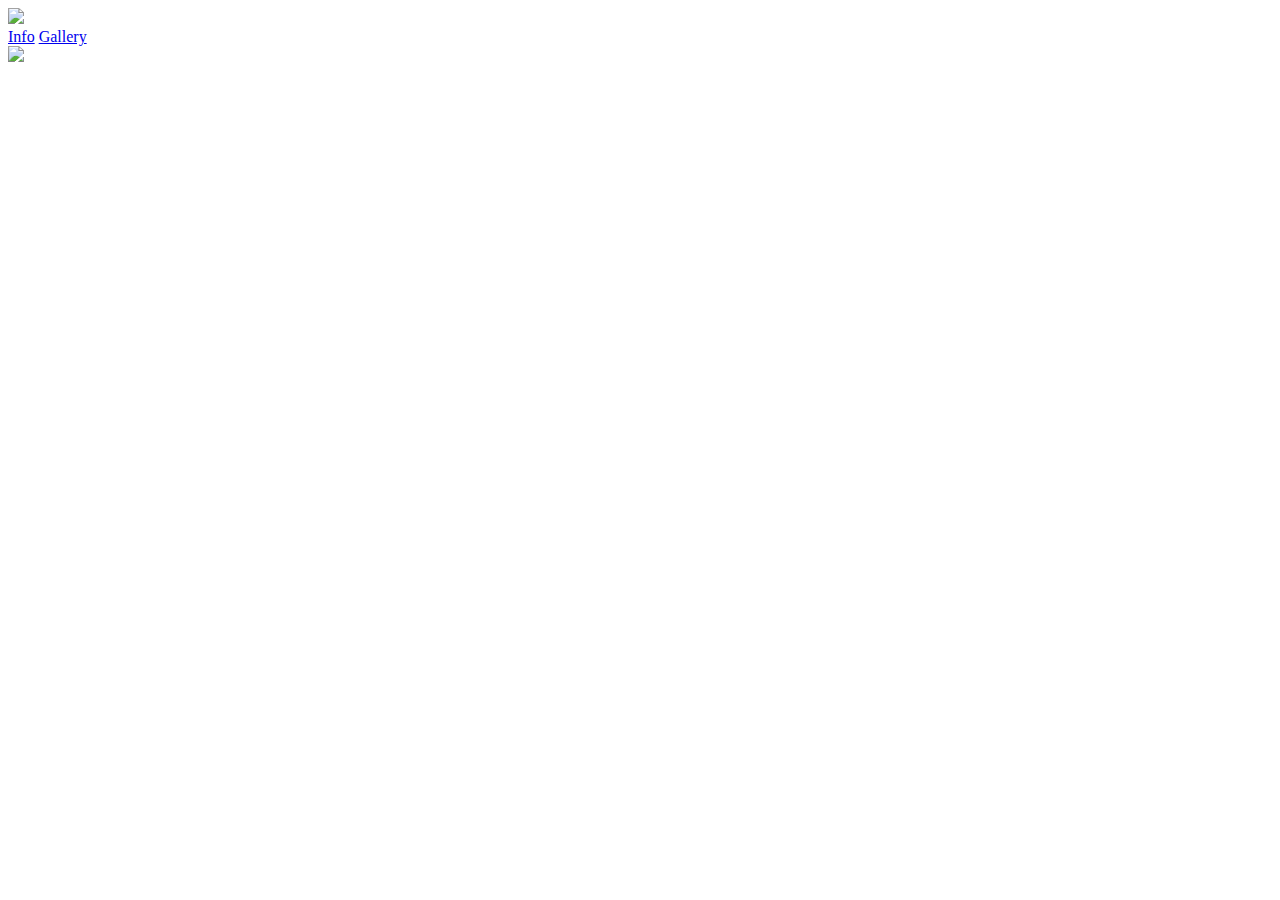
==== index.html @ 45858a81 "html files" ====
<!DOCTYPE html>
<html>
  <head>
    <meta charset="utf-8" />
    <meta content="IE=edge,chrome=1" http-equiv="X-UA-Compatible" />
    <meta content="width=device-width, initial-scale=1" name="viewport" />
    <title>Kath</title>
    <link href="https://cdnjs.cloudflare.com/ajax/libs/simple-line-icons/2.2.3/css/simple-line-icons.css" rel="stylesheet" />
    <link href="https://fonts.googleapis.com/css?family=EB+Garamond|Libre+Franklin:300,400,500" rel="stylesheet" />
    <link href="public/favicon.png?1" rel="icon" type="image/png" />
    <link href="public/style.css?1" rel="stylesheet" />
  </head>
  <body>
    <header>
      <div class="inner-wrap">
        <div class="logo">
          <a href="/"><img src="public/logo.png" /></a>
        </div>
        <nav>
            <a href="/info">Info</a>
            <a href="/gallery">Gallery</a>  
        </nav>
      </div>
    </header>
    <div class="inner-wrap gallery">
      <section class="photo center">
        <div class="left">
          <img src="/public/images/08.jpg" class="disableselect disabledrag" oncontextmenu="return false;">
        </div>
      </section>                             
    </div>
  </body>
</html>
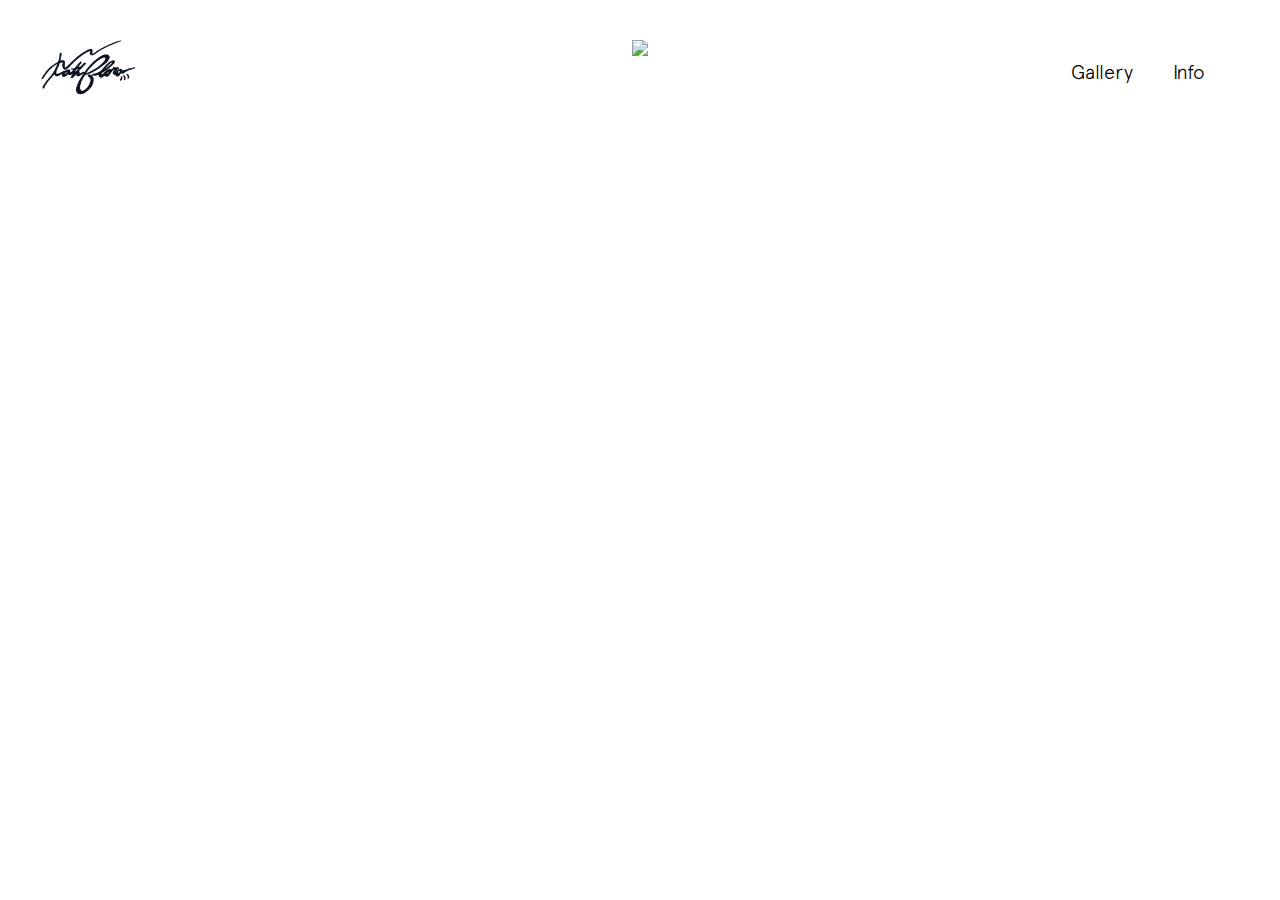
==== commit dfa7e188: "Update index.html" ====
--- a/index.html
+++ b/index.html
@@ -14,7 +14,7 @@
     <header>
       <div class="inner-wrap">
         <div class="logo">
-          <a href="/"><img src="public/logo.png" /></a>
+          <a href="/"><img src="public/sigtestnew.png" /></a>
         </div>
         <nav>
             <a href="/info">Info</a>
@@ -25,7 +25,7 @@
     <div class="inner-wrap gallery">
       <section class="photo center">
         <div class="left">
-          <img src="/public/images/08.jpg" class="disableselect disabledrag" oncontextmenu="return false;">
+          <img src="/public/images/chortle.jpg" class="disableselect disabledrag" oncontextmenu="return false;">
         </div>
       </section>                             
     </div>
--- a/public/style.css
+++ b/public/style.css
@@ -0,0 +1,1230 @@
+@charset "UTF-8";
+@font-face {
+  font-family: 'FGB';
+  src: url("fgb.woff") format("woff"), url("fgb.ttf") format("truetype"); }
+
+@font-face {
+  font-family: 'FGB–L';
+  src: url("fgb.woff") format("woff"), url("fgb.ttf") format("truetype");
+  font-weight: 900; }
+
+/*! normalize.css v3.0.1 | MIT License | git.io/normalize */
+/**
+ * 1. Set default font family to sans-serif.
+ * 2. Prevent iOS text size adjust after orientation change, without disabling
+ *    user zoom.
+ */
+html {
+  font-family: sans-serif;
+  /* 1 */
+  -ms-text-size-adjust: 100%;
+  /* 2 */
+  -webkit-text-size-adjust: 100%;
+  /* 2 */ }
+
+/**
+ * Remove default margin.
+ */
+body {
+  margin: 0; }
+
+/* HTML5 display definitions
+   ========================================================================== */
+/**
+ * Correct `block` display not defined for any HTML5 element in IE 8/9.
+ * Correct `block` display not defined for `details` or `summary` in IE 10/11 and Firefox.
+ * Correct `block` display not defined for `main` in IE 11.
+ */
+article,
+aside,
+details,
+figcaption,
+figure,
+footer,
+header,
+hgroup,
+main,
+nav,
+section,
+summary {
+  display: block; }
+
+/**
+ * 1. Correct `inline-block` display not defined in IE 8/9.
+ * 2. Normalize vertical alignment of `progress` in Chrome, Firefox, and Opera.
+ */
+audio,
+canvas,
+progress,
+video {
+  display: inline-block;
+  /* 1 */
+  vertical-align: baseline;
+  /* 2 */ }
+
+/**
+ * Prevent modern browsers from displaying `audio` without controls.
+ * Remove excess height in iOS 5 devices.
+ */
+audio:not([controls]) {
+  display: none;
+  height: 0; }
+
+/**
+ * Address `[hidden]` styling not present in IE 8/9/10.
+ * Hide the `template` element in IE 8/9/11, Safari, and Firefox < 22.
+ */
+[hidden],
+template {
+  display: none; }
+
+/* Links
+   ========================================================================== */
+/**
+ * Remove the gray background color from active links in IE 10.
+ */
+a {
+  background: transparent; }
+
+/**
+ * Improve readability when focused and also mouse hovered in all browsers.
+ */
+a:active,
+a:hover {
+  outline: 0; }
+
+/* Text-level semantics
+   ========================================================================== */
+/**
+ * Address styling not present in IE 8/9/10/11, Safari, and Chrome.
+ */
+abbr[title] {
+  border-bottom: 1px dotted; }
+
+/**
+ * Address style set to `bolder` in Firefox 4+, Safari, and Chrome.
+ */
+b,
+strong {
+  font-weight: bold; }
+
+/**
+ * Address styling not present in Safari and Chrome.
+ */
+dfn {
+  font-style: italic; }
+
+/**
+ * Address variable `h1` font-size and margin within `section` and `article`
+ * contexts in Firefox 4+, Safari, and Chrome.
+ */
+h1 {
+  font-size: 2em;
+  margin: 0.67em 0; }
+
+/**
+ * Address styling not present in IE 8/9.
+ */
+mark {
+  background: #ff0;
+  color: #000; }
+
+/**
+ * Address inconsistent and variable font size in all browsers.
+ */
+small {
+  font-size: 80%; }
+
+/**
+ * Prevent `sub` and `sup` affecting `line-height` in all browsers.
+ */
+sub,
+sup {
+  font-size: 75%;
+  line-height: 0;
+  position: relative;
+  vertical-align: baseline; }
+
+sup {
+  top: -0.5em; }
+
+sub {
+  bottom: -0.25em; }
+
+/* Embedded content
+   ========================================================================== */
+/**
+ * Remove border when inside `a` element in IE 8/9/10.
+ */
+img {
+  border: 0; }
+
+/**
+ * Correct overflow not hidden in IE 9/10/11.
+ */
+svg:not(:root) {
+  overflow: hidden; }
+
+/* Grouping content
+   ========================================================================== */
+/**
+ * Address margin not present in IE 8/9 and Safari.
+ */
+figure {
+  margin: 1em 40px; }
+
+/**
+ * Address differences between Firefox and other browsers.
+ */
+hr {
+  -moz-box-sizing: content-box;
+  box-sizing: content-box;
+  height: 0; }
+
+/**
+ * Contain overflow in all browsers.
+ */
+pre {
+  overflow: auto; }
+
+/**
+ * Address odd `em`-unit font size rendering in all browsers.
+ */
+code,
+kbd,
+pre,
+samp {
+  font-family: monospace, monospace;
+  font-size: 1em; }
+
+/* Forms
+   ========================================================================== */
+/**
+ * Known limitation: by default, Chrome and Safari on OS X allow very limited
+ * styling of `select`, unless a `border` property is set.
+ */
+/**
+ * 1. Correct color not being inherited.
+ *    Known issue: affects color of disabled elements.
+ * 2. Correct font properties not being inherited.
+ * 3. Address margins set differently in Firefox 4+, Safari, and Chrome.
+ */
+button,
+input,
+optgroup,
+select,
+textarea {
+  color: inherit;
+  /* 1 */
+  font: inherit;
+  /* 2 */
+  margin: 0;
+  /* 3 */ }
+
+/**
+ * Address `overflow` set to `hidden` in IE 8/9/10/11.
+ */
+button {
+  overflow: visible; }
+
+/**
+ * Address inconsistent `text-transform` inheritance for `button` and `select`.
+ * All other form control elements do not inherit `text-transform` values.
+ * Correct `button` style inheritance in Firefox, IE 8/9/10/11, and Opera.
+ * Correct `select` style inheritance in Firefox.
+ */
+button,
+select {
+  text-transform: none; }
+
+/**
+ * 1. Avoid the WebKit bug in Android 4.0.* where (2) destroys native `audio`
+ *    and `video` controls.
+ * 2. Correct inability to style clickable `input` types in iOS.
+ * 3. Improve usability and consistency of cursor style between image-type
+ *    `input` and others.
+ */
+button,
+html input[type="button"],
+input[type="reset"],
+input[type="submit"] {
+  -webkit-appearance: button;
+  /* 2 */
+  cursor: pointer;
+  /* 3 */ }
+
+/**
+ * Re-set default cursor for disabled elements.
+ */
+button[disabled],
+html input[disabled] {
+  cursor: default; }
+
+/**
+ * Remove inner padding and border in Firefox 4+.
+ */
+button::-moz-focus-inner,
+input::-moz-focus-inner {
+  border: 0;
+  padding: 0; }
+
+/**
+ * Address Firefox 4+ setting `line-height` on `input` using `!important` in
+ * the UA stylesheet.
+ */
+input {
+  line-height: normal; }
+
+/**
+ * It's recommended that you don't attempt to style these elements.
+ * Firefox's implementation doesn't respect box-sizing, padding, or width.
+ *
+ * 1. Address box sizing set to `content-box` in IE 8/9/10.
+ * 2. Remove excess padding in IE 8/9/10.
+ */
+input[type="checkbox"],
+input[type="radio"] {
+  box-sizing: border-box;
+  /* 1 */
+  padding: 0;
+  /* 2 */ }
+
+/**
+ * Fix the cursor style for Chrome's increment/decrement buttons. For certain
+ * `font-size` values of the `input`, it causes the cursor style of the
+ * decrement button to change from `default` to `text`.
+ */
+input[type="number"]::-webkit-inner-spin-button,
+input[type="number"]::-webkit-outer-spin-button {
+  height: auto; }
+
+/**
+ * 1. Address `appearance` set to `searchfield` in Safari and Chrome.
+ * 2. Address `box-sizing` set to `border-box` in Safari and Chrome
+ *    (include `-moz` to future-proof).
+ */
+input[type="search"] {
+  -webkit-appearance: textfield;
+  /* 1 */
+  -moz-box-sizing: content-box;
+  -webkit-box-sizing: content-box;
+  /* 2 */
+  box-sizing: content-box; }
+
+/**
+ * Remove inner padding and search cancel button in Safari and Chrome on OS X.
+ * Safari (but not Chrome) clips the cancel button when the search input has
+ * padding (and `textfield` appearance).
+ */
+input[type="search"]::-webkit-search-cancel-button,
+input[type="search"]::-webkit-search-decoration {
+  -webkit-appearance: none; }
+
+/**
+ * Define consistent border, margin, and padding.
+ */
+fieldset {
+  border: 1px solid #c0c0c0;
+  margin: 0 2px;
+  padding: 0.35em 0.625em 0.75em; }
+
+/**
+ * 1. Correct `color` not being inherited in IE 8/9/10/11.
+ * 2. Remove padding so people aren't caught out if they zero out fieldsets.
+ */
+legend {
+  border: 0;
+  /* 1 */
+  padding: 0;
+  /* 2 */ }
+
+/**
+ * Remove default vertical scrollbar in IE 8/9/10/11.
+ */
+textarea {
+  overflow: auto; }
+
+/**
+ * Don't inherit the `font-weight` (applied by a rule above).
+ * NOTE: the default cannot safely be changed in Chrome and Safari on OS X.
+ */
+optgroup {
+  font-weight: bold; }
+
+/* Tables
+   ========================================================================== */
+/**
+ * Remove most spacing between table cells.
+ */
+table {
+  border-collapse: collapse;
+  border-spacing: 0; }
+
+td,
+th {
+  padding: 0; }
+
+/* v1.0.5 */
+/* Core RS CSS file. 95% of time you shouldn't change anything here. */
+.royalSlider {
+  width: 600px;
+  height: 400px;
+  position: relative;
+  direction: ltr; }
+
+.royalSlider > * {
+  float: left; }
+
+.rsWebkit3d .rsSlide {
+  -webkit-transform: translateZ(0); }
+
+.rsWebkit3d .rsSlide,
+.rsWebkit3d .rsContainer,
+.rsWebkit3d .rsThumbs,
+.rsWebkit3d .rsPreloader,
+.rsWebkit3d img,
+.rsWebkit3d .rsOverflow,
+.rsWebkit3d .rsBtnCenterer,
+.rsWebkit3d .rsAbsoluteEl,
+.rsWebkit3d .rsABlock,
+.rsWebkit3d .rsLink {
+  -webkit-backface-visibility: hidden; }
+
+.rsFade.rsWebkit3d .rsSlide,
+.rsFade.rsWebkit3d img,
+.rsFade.rsWebkit3d .rsContainer {
+  -webkit-transform: none; }
+
+.rsOverflow {
+  width: 100%;
+  height: 100%;
+  position: relative;
+  overflow: hidden;
+  float: left;
+  -webkit-tap-highlight-color: rgba(0, 0, 0, 0); }
+
+.rsVisibleNearbyWrap {
+  width: 100%;
+  height: 100%;
+  position: relative;
+  overflow: hidden;
+  left: 0;
+  top: 0;
+  -webkit-tap-highlight-color: rgba(0, 0, 0, 0); }
+
+.rsVisibleNearbyWrap .rsOverflow {
+  position: absolute;
+  left: 0;
+  top: 0; }
+
+.rsContainer {
+  position: relative;
+  width: 100%;
+  height: 100%;
+  -webkit-tap-highlight-color: rgba(0, 0, 0, 0); }
+
+.rsArrow,
+.rsThumbsArrow {
+  cursor: pointer; }
+
+.rsThumb {
+  float: left;
+  position: relative; }
+
+.rsArrow,
+.rsNav,
+.rsThumbsArrow {
+  opacity: 1;
+  -webkit-transition: opacity 0.3s linear;
+  -moz-transition: opacity 0.3s linear;
+  -o-transition: opacity 0.3s linear;
+  transition: opacity 0.3s linear; }
+
+.rsHidden {
+  opacity: 0;
+  visibility: hidden;
+  -webkit-transition: visibility 0s linear 0.3s,opacity 0.3s linear;
+  -moz-transition: visibility 0s linear 0.3s,opacity 0.3s linear;
+  -o-transition: visibility 0s linear 0.3s,opacity 0.3s linear;
+  transition: visibility 0s linear 0.3s,opacity 0.3s linear; }
+
+.rsGCaption {
+  width: 100%;
+  float: left;
+  text-align: center; }
+
+/* Fullscreen options, very important ^^ */
+.royalSlider.rsFullscreen {
+  position: fixed !important;
+  height: auto !important;
+  width: auto !important;
+  margin: 0 !important;
+  padding: 0 !important;
+  z-index: 2147483647 !important;
+  top: 0 !important;
+  left: 0 !important;
+  bottom: 0 !important;
+  right: 0 !important; }
+
+.royalSlider .rsSlide.rsFakePreloader {
+  opacity: 1 !important;
+  -webkit-transition: 0s;
+  -moz-transition: 0s;
+  -o-transition: 0s;
+  transition: 0s;
+  display: none; }
+
+.rsSlide {
+  position: absolute;
+  left: 0;
+  top: 0;
+  display: block;
+  overflow: hidden;
+  height: 100%;
+  width: 100%; }
+
+.royalSlider.rsAutoHeight,
+.rsAutoHeight .rsSlide {
+  height: auto; }
+
+.rsContent {
+  width: 100%;
+  height: 100%;
+  position: relative; }
+
+.rsPreloader {
+  position: absolute;
+  z-index: 0; }
+
+.rsNav {
+  -moz-user-select: -moz-none;
+  -webkit-user-select: none;
+  user-select: none; }
+
+.rsNavItem {
+  -webkit-tap-highlight-color: rgba(0, 0, 0, 0.25); }
+
+.rsThumbs {
+  cursor: pointer;
+  position: relative;
+  overflow: hidden;
+  float: left;
+  z-index: 22; }
+
+.rsTabs {
+  float: left;
+  background: none !important; }
+
+.rsTabs,
+.rsThumbs {
+  -webkit-tap-highlight-color: rgba(0, 0, 0, 0);
+  -webkit-tap-highlight-color: rgba(0, 0, 0, 0); }
+
+.rsVideoContainer {
+  /*left: 0;
+	top: 0;
+	position: absolute;*/
+  /*width: 100%;
+	height: 100%;
+	position: absolute;
+	left: 0;
+	top: 0;
+	float: left;*/
+  width: auto;
+  height: auto;
+  line-height: 0;
+  position: relative; }
+
+.rsVideoFrameHolder {
+  position: absolute;
+  left: 0;
+  top: 0;
+  background: #141414;
+  opacity: 0;
+  -webkit-transition: .3s; }
+
+.rsVideoFrameHolder.rsVideoActive {
+  opacity: 1; }
+
+.rsVideoContainer iframe,
+.rsVideoContainer video,
+.rsVideoContainer embed,
+.rsVideoContainer .rsVideoObj {
+  position: absolute;
+  z-index: 50;
+  left: 0;
+  top: 0;
+  width: 100%;
+  height: 100%; }
+
+/* ios controls over video bug, shifting video */
+.rsVideoContainer.rsIOSVideo iframe,
+.rsVideoContainer.rsIOSVideo video,
+.rsVideoContainer.rsIOSVideo embed {
+  -webkit-box-sizing: border-box;
+  -moz-box-sizing: border-box;
+  box-sizing: border-box;
+  padding-right: 44px; }
+
+.rsABlock {
+  left: 0;
+  top: 0;
+  position: absolute;
+  z-index: 15; }
+
+img.rsImg {
+  max-width: none; }
+
+.grab-cursor {
+  cursor: url(grab.png) 8 8, move; }
+
+.grabbing-cursor {
+  cursor: url(grabbing.png) 8 8, move; }
+
+.rsNoDrag {
+  cursor: auto; }
+
+.rsLink {
+  left: 0;
+  top: 0;
+  position: absolute;
+  width: 100%;
+  height: 100%;
+  display: block;
+  z-index: 20;
+  background: url(blank.gif); }
+
+html {
+  box-sizing: border-box; }
+
+*, *::after, *::before {
+  box-sizing: inherit; }
+
+/*
+ * jquery.selectBoxIt.css 3.8.1
+ * Author: @gregfranko
+ */
+/*
+  Common CSS Properties
+  ---------------------
+  These properties will be applied to any themes that you use
+*/
+/* SelectBoxIt container */
+.selectboxit-container {
+  position: relative;
+  display: inline-block;
+  vertical-align: top; }
+
+/* Styles that apply to all SelectBoxIt elements */
+.selectboxit-container * {
+  /* Prevents text selection */
+  -webkit-touch-callout: none;
+  -webkit-user-select: none;
+  -khtml-user-select: none;
+  -moz-user-select: -moz-none;
+  -ms-user-select: none;
+  -o-user-select: none;
+  user-select: none;
+  outline: none;
+  white-space: nowrap; }
+
+/* Button */
+.selectboxit-container .selectboxit {
+  width: 100% !important;
+  cursor: pointer;
+  margin: 0;
+  padding: 0;
+  border-radius: 6px;
+  overflow: hidden;
+  display: block;
+  position: relative; }
+
+/* Height and Vertical Alignment of Text */
+.selectboxit-container span, .selectboxit-container .selectboxit-options a {
+  height: auto;
+  /* Height of the drop down */
+  display: block; }
+
+/* Focus pseudo selector */
+.selectboxit-container .selectboxit:focus {
+  outline: 0; }
+
+/* Disabled Mouse Interaction */
+.selectboxit.selectboxit-disabled, .selectboxit-options .selectboxit-disabled {
+  opacity: 0.65;
+  filter: alpha(opacity=65);
+  -webkit-box-shadow: none;
+  -moz-box-shadow: none;
+  box-shadow: none;
+  cursor: default; }
+
+/* Button Text */
+.selectboxit-text {
+  text-indent: 5px;
+  overflow: hidden;
+  text-overflow: ellipsis;
+  float: left; }
+
+.selectboxit .selectboxit-option-icon-container {
+  margin-left: 5px; }
+
+/* Options List */
+.selectboxit-container .selectboxit-options {
+  -moz-box-sizing: border-box;
+  box-sizing: border-box;
+  min-width: 100%;
+  /* Minimum Width of the dropdown list box options */
+  *width: 100%;
+  margin: 0;
+  padding: 0;
+  list-style: none;
+  position: absolute;
+  overflow-x: hidden;
+  overflow-y: auto;
+  cursor: pointer;
+  display: none;
+  z-index: 9999999999999;
+  border-radius: 6px;
+  text-align: left;
+  -webkit-box-shadow: none;
+  -moz-box-shadow: none;
+  box-shadow: none; }
+
+/* Individual options */
+.selectboxit-option .selectboxit-option-anchor {
+  padding: 0 2px; }
+
+/* Individual Option Hover Action */
+.selectboxit-option .selectboxit-option-anchor:hover {
+  text-decoration: none; }
+
+/* Individual Option Optgroup Header */
+.selectboxit-option, .selectboxit-optgroup-header {
+  text-indent: 5px;
+  /* Horizontal Positioning of the select box option text */
+  margin: 0;
+  list-style-type: none; }
+
+/* The first Drop Down option */
+.selectboxit-option-first {
+  border-top-right-radius: 6px;
+  border-top-left-radius: 6px; }
+
+/* The first Drop Down option optgroup */
+.selectboxit-optgroup-header + .selectboxit-option-first {
+  border-top-right-radius: 0px;
+  border-top-left-radius: 0px; }
+
+/* The last Drop Down option */
+.selectboxit-option-last {
+  border-bottom-right-radius: 6px;
+  border-bottom-left-radius: 6px; }
+
+/* Drop Down optgroup headers */
+.selectboxit-optgroup-header {
+  font-weight: bold; }
+
+/* Drop Down optgroup header hover psuedo class */
+.selectboxit-optgroup-header:hover {
+  cursor: default; }
+
+/* Drop Down down arrow container */
+.selectboxit-arrow-container {
+  /* Positions the down arrow */
+  width: 30px;
+  position: absolute;
+  right: 0; }
+
+/* Drop Down down arrow */
+.selectboxit .selectboxit-arrow-container .selectboxit-arrow {
+  /* Horizontally centers the down arrow */
+  margin: 0 auto;
+  position: absolute;
+  top: 50%;
+  right: 0;
+  left: 0; }
+
+/* Drop Down down arrow for jQueryUI and jQuery Mobile */
+.selectboxit .selectboxit-arrow-container .selectboxit-arrow.ui-icon {
+  top: 30%; }
+
+/* Drop Down individual option icon positioning */
+.selectboxit-option-icon-container {
+  float: left; }
+
+.selectboxit-container .selectboxit-option-icon {
+  margin: 0;
+  padding: 0;
+  vertical-align: middle; }
+
+/* Drop Down individual option icon positioning */
+.selectboxit-option-icon-url {
+  width: 18px;
+  background-size: 18px 18px;
+  background-repeat: no-repeat;
+  height: 100%;
+  background-position: center;
+  float: left; }
+
+.selectboxit-rendering {
+  display: inline-block !important;
+  *display: inline !important;
+  zoom: 1 !important;
+  visibility: visible !important;
+  position: absolute !important;
+  top: -9999px !important;
+  left: -9999px !important; }
+
+/* jQueryUI and jQuery Mobile compatability fix - Feel free to remove this style if you are not using jQuery Mobile */
+.jqueryui .ui-icon {
+  background-color: inherit; }
+
+/* Another jQueryUI and jQuery Mobile compatability fix - Feel free to remove this style if you are not using jQuery Mobile */
+.jqueryui .ui-icon-triangle-1-s {
+  background-position: -64px -16px; }
+
+/*
+  Default Theme
+  -------------
+  Note: Feel free to remove all of the CSS underneath this line if you are not using the default theme
+*/
+@font-face {
+  font-family: "C";
+  src: url("A.otf") format("opentype"); }
+
+@font-face {
+  font-family: "CI";
+  src: url("A.otf") format("opentype"); }
+
+html {
+  font-size: 62.5%;
+  height: 100%;
+  margin: 0; }
+  html ::selection {
+    background: #e2e2e2; }
+
+body {
+  font-family: 'C', serif;
+  font-size: 1.4rem;
+  color: #000;
+  position: relative;
+  background: #fff;
+  -webkit-font-smoothing: antialiased; }
+
+i {
+  font-family: 'CI', serif; }
+
+.body-wrap {
+  transition: 2s .75s ease all; }
+
+.background {
+  position: fixed;
+  width: 100%;
+  height: 100%;
+  top: 0;
+  left: 0;
+  background-size: 500px auto;
+  background-position: center center;
+  background-repeat: no-repeat;
+  display: flex;
+  align-items: center;
+  justify-content: center;
+  display: none;
+  padding: 6rem;
+  z-index: 3;
+  pointer-events: none; }
+  .background.active {
+    display: flex; }
+  .background img {
+    height: auto;
+    width: 450px;
+    display: none; }
+    .background img.active {
+      display: block; }
+
+.info {
+  position: fixed;
+  right: 0%;
+  width: 50%;
+  top: 0;
+  bottom: 0;
+  background: black;
+  color: white;
+  padding: 6.2rem 6rem 6rem;
+  z-index: 4;
+  opacity: 0;
+  visibility: hidden;
+  transition: 1s ease-in-out all; }
+  .info h1 {
+    line-height: 1.3; }
+  .info .content,
+  .info .table {
+    transform: translateY(2rem);
+    transition: 1s ease all;
+    opacity: 0; }
+  .info .content,
+  .info .table {
+    transition: 1s 1s ease all; }
+  .info .flush {
+    width: 175px;
+    height: auto;
+    position: absolute;
+    bottom: 6rem;
+    left: 6rem;
+    opacity: 0;
+    transition: 0.5s .25s ease all; }
+  .info.active {
+    right: 0;
+    opacity: 1;
+    visibility: visible; }
+    .info.active .content,
+    .info.active .table {
+      transform: translateY(0);
+      opacity: 1; }
+    .info.active .content {
+      transition: 1s ease all; }
+    .info.active .table {
+      transition: 1s .25s ease all; }
+    .info.active .close {
+      opacity: 1;
+      transition: 1s 1s ease all; }
+    .info.active .flush {
+      opacity: 1;
+      transition: 1.5s 0.5s ease all; }
+  .info .close {
+    background: pink;
+    position: absolute;
+    right: 6rem;
+    top: 7rem;
+    font-size: 4rem;
+    line-height: 0;
+    cursor: pointer;
+    z-index: 1;
+    opacity: 0;
+    transition: 0.5s 0s ease all; }
+  .info .content {
+    margin-bottom: 6rem; }
+  .info .table .cell {
+    border-color: white !important; }
+
+.more-wrap {
+  margin: 6rem auto 6rem; }
+
+a {
+  text-decoration: none;
+  -webkit-transition: 0.2s ease all;
+  -moz-transition: 0.2s ease all;
+  transition: 0.2s ease all;
+  color: inherit;
+  -moz-user-focus: none !important;
+  outline: none !important;
+  -moz-outline: none !important; }
+  a.more {
+    display: table;
+    margin: 6rem auto 6rem;
+    padding: 0.1rem 0rem;
+    font-size: 1.8rem;
+    cursor: pointer;
+    transition: all 1s ease, margin-top 1s 0.5s ease, margin-bottom 1s 0.5s ease;
+    position: relative; }
+    a.more.inactive {
+      opacity: 0;
+      pointer-events: none;
+      margin-top: -9rem; }
+    a.more:hover .arrow-line {
+      height: 1.5rem; }
+    a.more .arrow-wrap {
+      position: absolute;
+      left: 50%;
+      top: 100%;
+      transform: translateX(-50%); }
+    a.more .arrow-line {
+      width: 1rem;
+      height: 0rem;
+      display: block;
+      margin: 0.5rem auto 0;
+      transition: 0.5s ease all;
+      background-image: url("arrow-line.png");
+      background-size: 100%;
+      background-position: center center;
+      background-repeat: repeat-Y; }
+    a.more .arrow {
+      width: 1rem;
+      display: block;
+      margin: 0 auto 0;
+      transition: 0.5s ease all; }
+
+span.line {
+  transform: scaleX(2);
+  padding: 0 0.5em;
+  display: inline-block !important; }
+
+h1,
+h2 {
+  font-weight: normal;
+  margin: 0; }
+
+h1 {
+  font-size: 2rem;
+  line-height: 1; }
+
+h2 {
+  font-weight: 600;
+  text-transform: uppercase;
+  font-size: 1.1rem;
+  letter-spacing: 0.2em;
+  margin-bottom: 1rem; }
+
+.icon {
+  display: inline-block;
+  position: relative;
+  top: 2px; }
+
+header {
+  width: 100%;
+  top: 0;
+  left: 0;
+  right: 0;
+  z-index: -1; }
+  header .inner-wrap {
+    overflow: visible;
+    display: flex;
+    align-items: center;
+    padding: 3.75rem 7.5rem 15rem 3.75rem; }
+  header .logo {
+    font-size: 4.4rem;
+    display: inline-block;
+    width: auto; }
+    header .logo img {
+      width: 10rem;
+      height: auto; }
+    header .logo.second {
+      float: right; }
+      header .logo.second img {
+        width: 2.5rem;
+        float: right; }
+    header .logo .image {
+      display: inline-block;
+      height: 0.78em;
+      width: auto;
+      margin: 0em 0.1em;
+      position: relative;
+      top: 2px; }
+      header .logo .image img {
+        width: auto;
+        height: 100%;
+        display: block; }
+        header .logo .image img:not(.large):hover + img.large {
+          display: block; }
+        header .logo .image img.large {
+          display: none;
+          position: absolute;
+          top: 0;
+          left: 0;
+          filter: none;
+          width: 270px;
+          height: auto;
+          z-index: 1;
+          pointer-events: none; }
+  header nav {
+    float: right;
+    font-size: 2rem;
+    position: relative;
+    width: 100%; }
+    header nav:hover a {
+      opacity: 0.2; }
+    header nav a {
+      padding: 0 2rem;
+      position: relative;
+      float: right; }
+      header nav a:first-of-type {
+        padding-right: 0; }
+      header nav a:after {
+        content: "";
+        position: absolute;
+        bottom: -1px;
+        right: 0;
+        margin: 0 auto;
+        width: 0%;
+        border-bottom: 1px solid #000;
+        transition: 0.3s ease-in-out all; }
+      header nav a:before {
+        content: "";
+        position: absolute;
+        bottom: -1px;
+        left: 0;
+        margin: 0 auto;
+        width: 0%;
+        border-bottom: 1px solid red;
+        transition: 0.3s .3s ease-in-out all; }
+      header nav a:hover {
+        border-bottom: 0;
+        opacity: 1; }
+
+.inner-wrap {
+  max-width: 1600px;
+  margin: auto auto;
+  padding: 15rem;
+  overflow: hidden; }
+  .inner-wrap.gallery {
+    padding-top: 0;
+    margin-top: -12rem;
+    padding-bottom: 0;
+    padding-left: 5rem;
+    padding-right: 5rem; }
+
+/* Disables the selection */
+.disableselect {
+  -webkit-touch-callout: none;
+  /* iOS Safari */
+  -webkit-user-select: none;
+  /* Chrome/Safari/Opera */
+  -khtml-user-select: none;
+  /* Konqueror */
+  -moz-user-select: none;
+  /* Firefox */
+  -ms-user-select: none;
+  /* Internet Explorer/Edge*/
+  user-select: none;
+  /* Non-prefixed version, currently 
+                                  not supported by any browser */ }
+
+/* Disables the drag event 
+(mostly used for images) */
+.disabledrag {
+  -webkit-user-drag: none;
+  -khtml-user-drag: none;
+  -moz-user-drag: none;
+  -o-user-drag: none;
+  user-drag: none; }
+
+section {
+  position: relative;
+  overflow: hidden;
+  height: auto;
+  z-index: 1; }
+  section.photo {
+    display: flex;
+    align-items: flex-start;
+    margin-bottom: 5rem; }
+    section.photo.text {
+      align-items: center; }
+      section.photo.text .right {
+        padding-left: 0; }
+        section.photo.text .right i {
+             }
+    section.photo.center {
+      align-items: center;
+      justify-content: center;
+      position: absolute;
+      top: 0;
+      height: 100vh;
+      width: 100%;
+      margin-bottom: 0;
+      left: 0;
+      z-index: -100; }
+      section.photo.center .left {
+        width: 100%;
+        height: 100%;
+        text-align: center; }
+        section.photo.center .left img {
+          width: auto;
+          height: 100%;
+          padding: 4rem; }
+    section.photo .left,
+    section.photo .right {
+      width: 35%; }
+      section.photo .left img,
+      section.photo .right img {
+        width: 100%; }
+    section.photo .right {
+      padding-top: 5rem;
+      padding-left: 5rem;
+      font-size: 1.4rem;
+      line-height: 1.3; }
+
+
+span.small {
+    font-size: 1.3rem;
+}
+
+.right a {
+    border-bottom: 0.9px solid black;
+}
+
+footer {
+  padding: 0;
+  font-size: 1.3rem;
+  line-height: 1.5; }
+  footer .inner-wrap .right .portfolio-background {
+    height: 80px;
+    width: 55px; }
+    footer .inner-wrap .right .portfolio-background .preview {
+      background-size: cover; }
+  footer .inner-wrap {
+    padding-top: 2rem;
+    display: flex;
+    width: 100%; }
+    footer .inner-wrap .left {
+      width: 100px;
+      display: flex;
+      align-items: center; }
+    footer .inner-wrap .right {
+      width: 100%;
+      display: inline-block;
+      text-align: right; }
+      footer .inner-wrap .right span {
+        text-align: left;
+        display: inline-block;
+        vertical-align: middle; }
+
+.portfolio-background {
+  width: 35px;
+  height: 50px;
+  position: relative;
+  display: inline-block;
+  vertical-align: middle;
+  margin-right: 2rem;
+  pointer-events: none; }
+  .portfolio-background .preview {
+    height: 100%;
+    width: 100%;
+    display: none;
+    background-size: contain;
+    background-position: center center;
+    background-repeat: no-repeat; }
+    .portfolio-background .preview.dark:after {
+      content: "";
+      display: block;
+      position: absolute;
+      top: 0;
+      left: 0;
+      right: 0;
+      bottom: 0;
+      background: rgba(0, 0, 0, 0.04); }
+    .portfolio-background .preview.active {
+      display: block; }
+
+@media screen and (max-width: 1200px) {
+  .inner-wrap {
+    padding: 5rem; }
+  section.photo .right {
+    margin-left: 5rem; }
+  section.photo.center {
+    height: 50vh;
+    top: 100%; } }
+
+@media screen and (max-width: 800px) {
+  header .inner-wrap {
+    padding-right: 3.75rem; }
+  .inner-wrap {
+    padding: 3rem; }
+  section.photo {
+    display: block;
+    margin-bottom: 8rem; }
+    section.photo .left, section.photo .right {
+      width: 100%;
+      margin-left: 0; }
+    section.photo .right {
+      padding-top: 3.75rem;
+      padding-left: 0; } }
